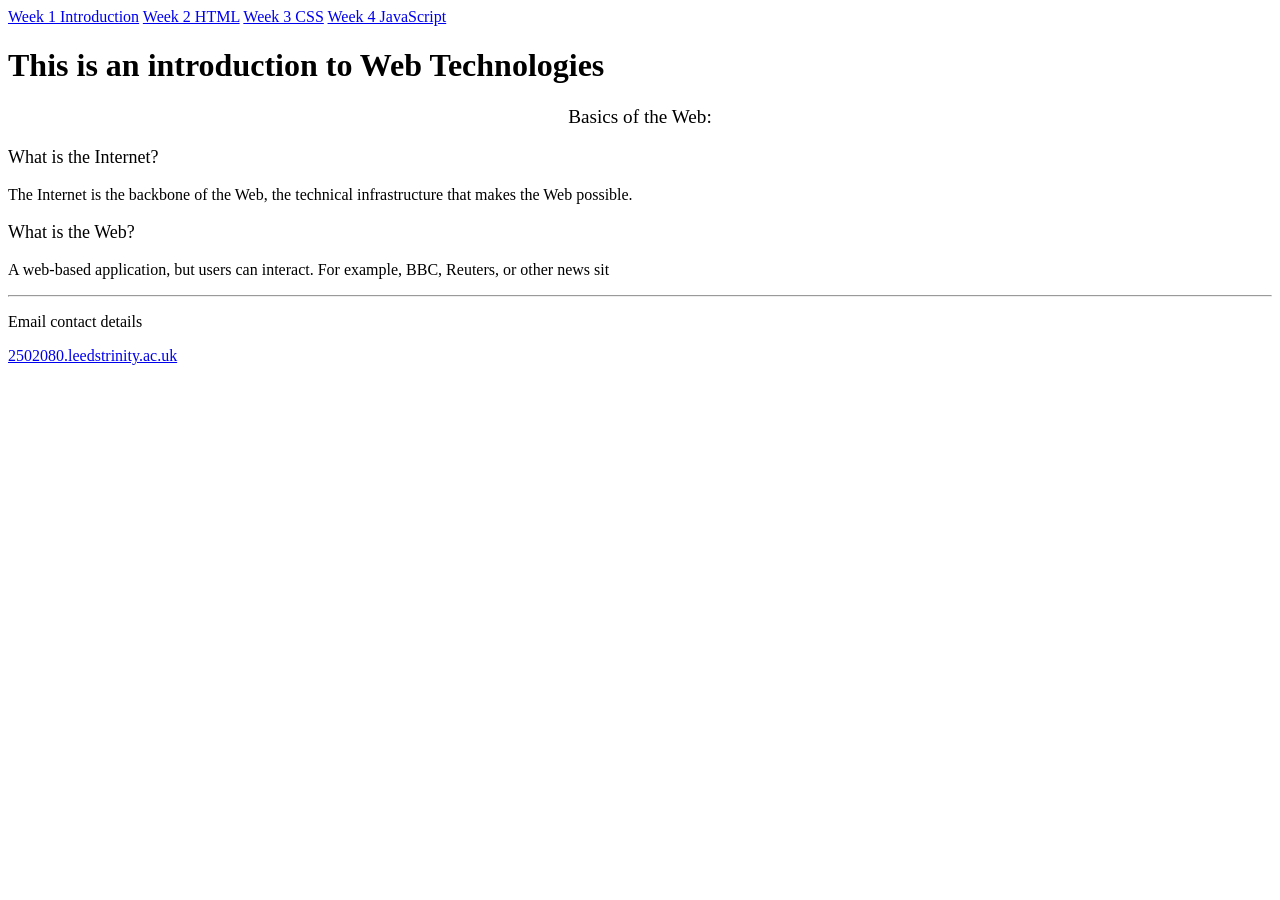
==== index.html @ 83583759 "Create index.html" ====
<!DOCTYPE html>
<nav>
        <a href="intro.html" target= "_blank">Week 1 Introduction</a>
        <a href="html.html" target = "_blank">Week 2 HTML</a>
        <a href="css.html" target = "_blank">Week 3 CSS</a>
        <a href="javascript.html" target = "_blank">Week 4 JavaScript</a>
</nav>
<header>
    <h1>This is an introduction to Web Technologies</h1>
</header>
<link rel="stylesheet" href="myWebStyle1.css">
<p style="font-size: larger; text-align: center;">Basics of the Web:</p>
<p style="font-size: large;">What is the Internet?</p>
<p>The Internet is the backbone of the Web, the technical infrastructure that makes the Web possible.</p>
<p style="font-size: large;">What is the Web?</p>
<p>A web-based application, but users can interact.
For example, BBC, Reuters, or other news sit</p>
<hr/>
<footer>
<p>Email contact details</p>
 <p><a href="2502080.leedstrinity.ac.uk">2502080.leedstrinity.ac.uk</a></p>
</footer>
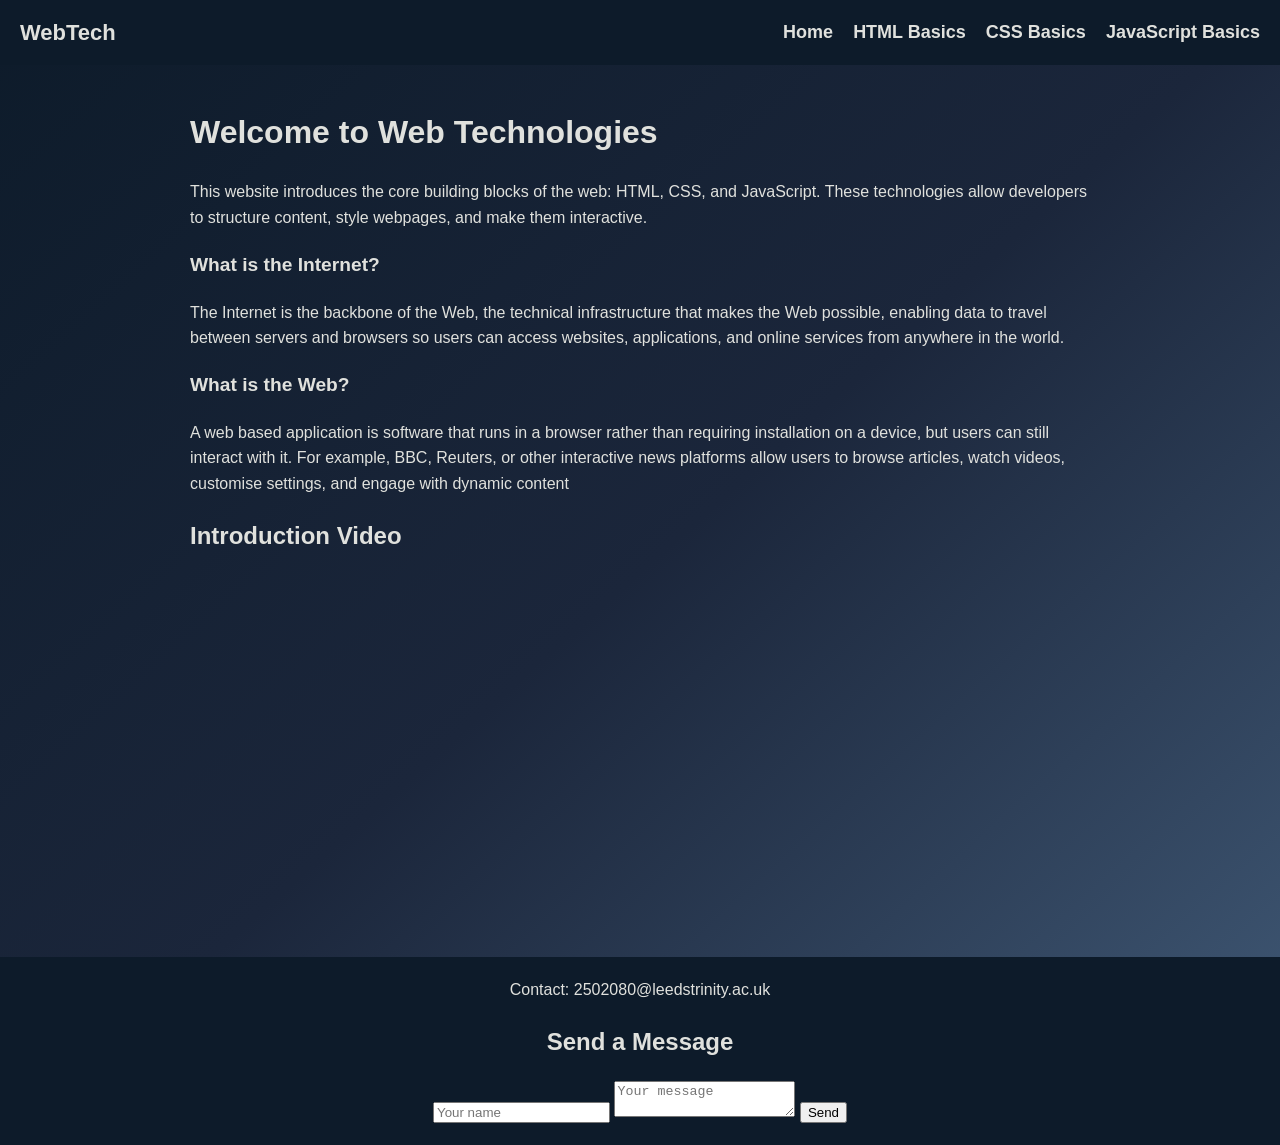
==== commit b2ca9a74: "Update index.html" ====
--- a/index.html
+++ b/index.html
@@ -1,22 +1,70 @@
 <!DOCTYPE html>
+<html lang="en">
+<head>
+    <meta charset="UTF-8">
+    <title>Introduction to Web Technologies</title>
+    <link rel="stylesheet" href="style.css">
+</head>
+<body>
 <nav>
-        <a href="intro.html" target= "_blank">Week 1 Introduction</a>
-        <a href="html.html" target = "_blank">Week 2 HTML</a>
-        <a href="css.html" target = "_blank">Week 3 CSS</a>
-        <a href="javascript.html" target = "_blank">Week 4 JavaScript</a>
+    <div class="logo">WebTech</div>
+
+    <div class="menu">
+        <a href="index.html">Home</a>
+        <a href="html.html">HTML Basics</a>
+        <a href="css.html">CSS Basics</a>
+        <a href="javascript.html">JavaScript Basics</a>
+    </div>
+    <div class="hamburger" onclick="toggleMenu()">
+        <div></div>
+        <div></div>
+        <div></div>
+    </div>
 </nav>
-<header>
-    <h1>This is an introduction to Web Technologies</h1>
-</header>
-<link rel="stylesheet" href="myWebStyle1.css">
-<p style="font-size: larger; text-align: center;">Basics of the Web:</p>
-<p style="font-size: large;">What is the Internet?</p>
-<p>The Internet is the backbone of the Web, the technical infrastructure that makes the Web possible.</p>
-<p style="font-size: large;">What is the Web?</p>
-<p>A web-based application, but users can interact.
-For example, BBC, Reuters, or other news sit</p>
-<hr/>
+<div class="mobile-menu" id="mobile">
+    <a href="html.html">HTML Basics</a>
+    <a href="css.html">CSS Basics</a>
+    <a href="javascript.html">JavaScript Basics</a>
+</div>
+
+<script>
+function toggleMenu() {
+    document.getElementById("mobileMenu").classList.toggle("show");
+}
+</script>
+
+<div class="container">
+    <h1>Welcome to Web Technologies</h1>
+    <p>This website introduces the core building blocks of the web: HTML, CSS, and JavaScript.  
+       These technologies allow developers to structure content, style webpages, and make them interactive.</p>
+    <p style= "font-size: larger; font-weight: bold;">What is the Internet?</p>
+    <p>The Internet is the backbone of the Web, the technical infrastructure that makes 
+        the Web possible, enabling data to travel between servers and browsers so users 
+        can access websites, applications, and online services from anywhere in the world.</p>
+    <p style= "font-size: larger; font-weight: bold;">What is the Web?</p>
+    <p>A web based application is software that runs in a browser rather than requiring installation on a device, 
+        but users can still interact with it. For example, BBC, Reuters, or other interactive news platforms allow
+        users to browse articles, watch videos, customise settings, and engage with dynamic content</p>
+
+    <h2>Introduction Video</h2>
+    <iframe width="560" height="315" src="https://www.youtube.com/embed/YtxLexm-9pI?si=HhZKWgcSA98ICpuT" title="YouTube video player" frameborder="0" allow="accelerometer; autoplay; clipboard-write; encrypted-media; gyroscope; picture-in-picture; web-share" referrerpolicy="strict-origin-when-cross-origin" allowfullscreen></iframe>
+</div>
+
 <footer>
-<p>Email contact details</p>
- <p><a href="2502080.leedstrinity.ac.uk">2502080.leedstrinity.ac.uk</a></p>
+    Contact: 2502080@leedstrinity.ac.uk
+
+<h2>Send a Message</h2>
+
+<form id="contactForm">
+    <input type="text" id="name" placeholder="Your name" required>
+    <textarea id="message" placeholder="Your message" required></textarea>
+    <button type="submit">Send</button>
+</form>
+
+<script> js/main.js</script> </script>
 </footer>
+
+<script> js/main.js</script> </script>
+
+</body>
+</html>
--- a/style.css
+++ b/style.css
@@ -0,0 +1,116 @@
+body {
+    font-family: 'Segoe UI', Tahoma, Geneva, Verdana, sans-serif;
+    margin: 0;
+    padding: 0;
+    background: linear-gradient(to bottom right, #0d1b2a, #1b263b, #415a77);
+    color: #e0e1dd;
+    line-height: 1.6;
+}
+
+
+nav {
+    background-color: #0d1b2a;
+    display: flex;
+    justify-content: space-between;
+    align-items: center;
+    padding: 15px 20px;
+    position: sticky;
+    top: 0;
+    z-index: 1000;
+}
+
+
+nav .logo {
+    font-size: 22px;
+    font-weight: bold;
+    color: #e0e1dd;
+}
+
+
+nav .menu {
+    display: flex;
+    gap: 20px;
+}
+
+nav .menu a {
+    color: #e0e1dd;
+    text-decoration: none;
+    font-size: 18px;
+    font-weight: 600;
+}
+
+nav .menu a:hover {
+    color: #4cc9f0;
+}
+
+
+.hamburger {
+    display: none;
+    flex-direction: column;
+    gap: 4px;
+    cursor: pointer;
+}
+
+.hamburger div {
+    width: 28px;
+    height: 3px;
+    background-color: #e0e1dd;
+}
+
+
+.mobile-menu {
+    display: none;
+    flex-direction: column;
+    background-color: #1b263b;
+    padding: 15px;
+}
+
+.mobile-menu a {
+    padding: 10px 0;
+    color: #e0e1dd;
+    text-decoration: none;
+    font-size: 18px;
+    border-bottom: 1px solid #415a77;
+}
+
+.mobile-menu a:hover {
+    color: #4cc9f0;
+}
+
+
+.container {
+    max-width: 900px;
+    margin: auto;
+    padding: 20px;
+}
+
+
+footer {
+    background-color: #0d1b2a;
+    padding: 20px;
+    text-align: center;
+    color: #e0e1dd;
+    margin-top: 40px;
+}
+
+
+img, video {
+    width: 100%;
+    border-radius: 10px;
+    margin-top: 20px;
+}
+
+
+@media (max-width: 768px) {
+    nav .menu {
+        display: none;
+    }
+
+    .hamburger {
+        display: flex;
+    }
+
+    .mobile-menu.show {
+        display: flex;
+    }
+}
